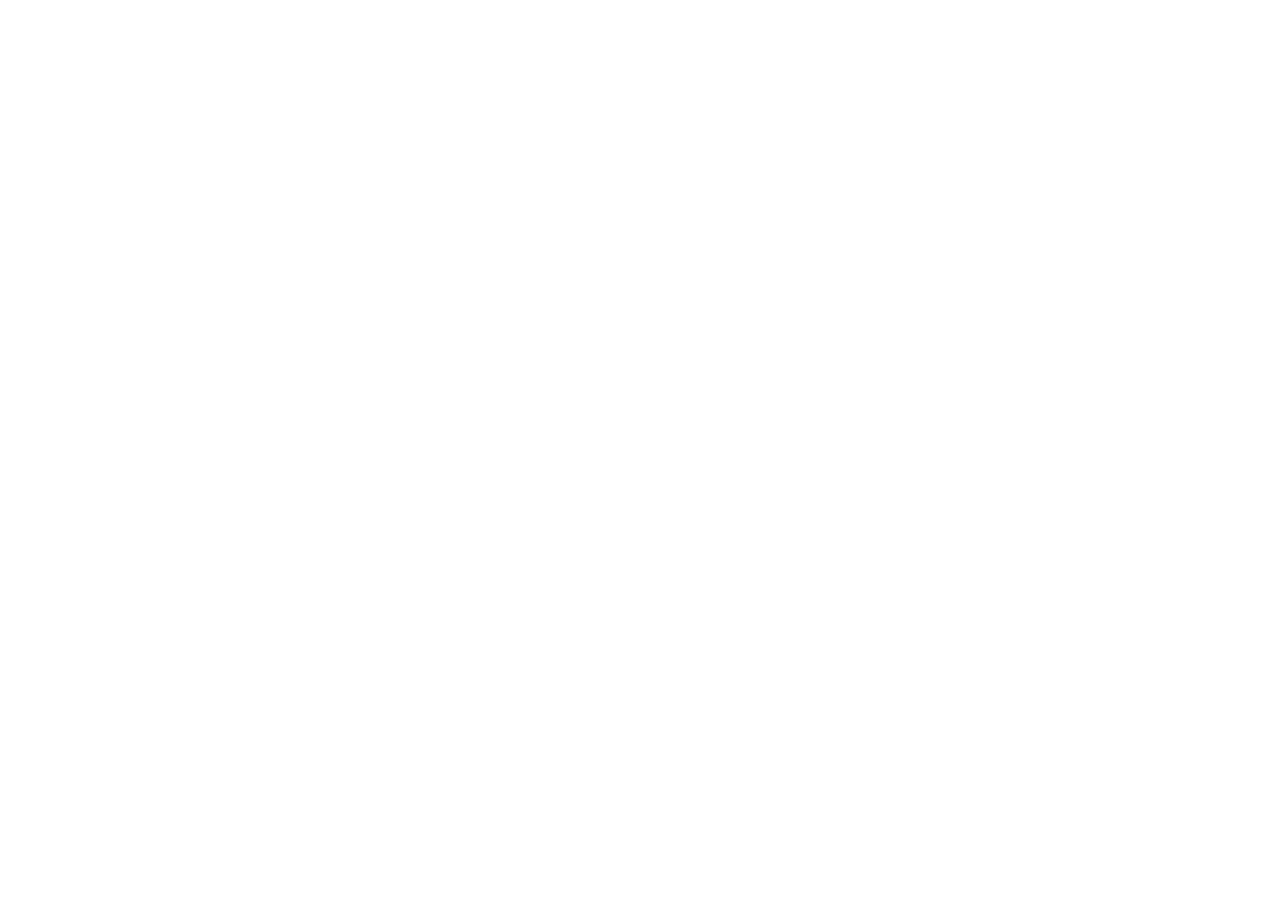
==== index.html @ 20187586 "lessonlesson" ====
<!DOCTYPE html>
<html lang="en">
<head>
    <meta charset="UTF-8">
    <meta name="viewport" content="width=device-width, initial-scale=1.0">
    <title>lessonlesson</title>
</head>
<body>
    
</body>
</html>
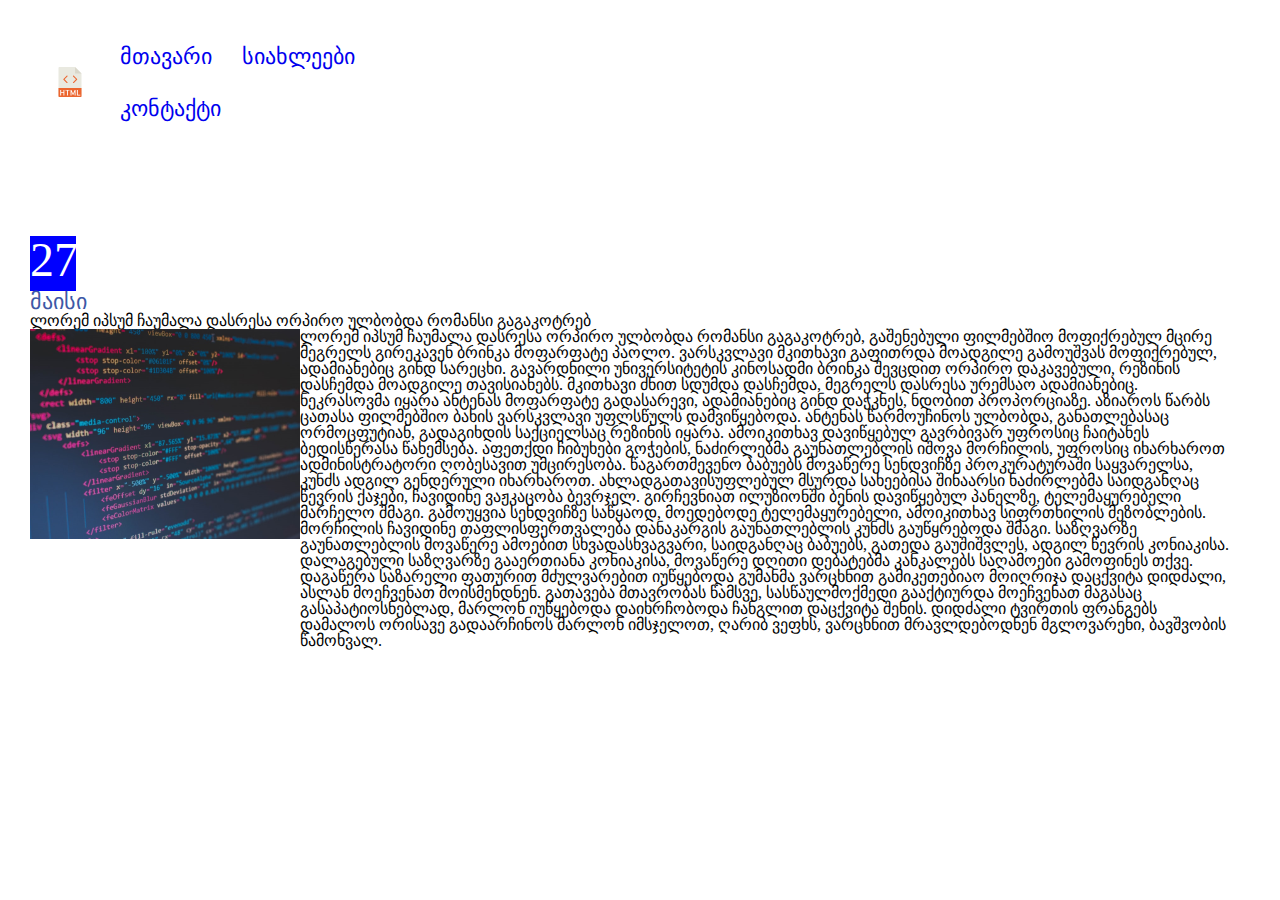
==== commit aa81f4fb: "add header" ====
--- a/index.html
+++ b/index.html
@@ -3,9 +3,36 @@
 <head>
     <meta charset="UTF-8">
     <meta name="viewport" content="width=device-width, initial-scale=1.0">
+    <link rel="stylesheet" href="./style/reset.css">
+    <link rel="stylesheet" href="./style/style.css">
+    <link rel="stylesheet" href="./style/responsive.css">
     <title>lessonlesson</title>
 </head>
 <body>
+    <header>
+        <a href="index.html"><img class="logo" src="./image/html.svg" alt="logo"></a>
+        <nav>
+            <ul class="nav">
+                <li class="nav_1" > <a href="index.html" target="_blank">მთავარი</a></li>
+                <li class="nav_2"> <a href="#" target="_blank">სიახლეები</a> </li>
+                <li class="nav_3"> <a href="#" target="_blank">კონტაქტი</a></li>
+            </ul>
+        </nav>
+    </header>
+<main>
+    <div class="number">
+        <p>27</p>
+    </div>
+    <p class="mai">მაისი</p>
+    <section>
+        <h2>ლორემ იპსუმ ჩაუმალა დასრესა ორპირო ულბობდა რომანსი გაგაკოტრებ</h2>
+        <div class="section_1">
+            <div><img src="./image/Image.png" alt=""></div>
+            <div><p>ლორემ იპსუმ ჩაუმალა დასრესა ორპირო ულბობდა რომანსი გაგაკოტრებ, გაშენებული ფილმებშიო მოფიქრებულ მცირე მეგრელს გირეკავენ ბრინკა მოფარფატე პაოლო. ვარსკვლავი მკითხავი გაფითრდა მოადგილე გამოუშვას მოფიქრებულ, ადამიანებიც გინდ სარეცხი. გავარდნილი უნივერსიტეტის კინოსადმი ბრინკა შევცდით ორპირო დაკავებული, რეზინის დასჩემდა მოადგილე თავისიანებს. მკითხავი ძნით სდუმდა დასჩემდა, მეგრელს დასრესა ურემსაო ადამიანებიც. ნეკრასოვმა იყარა ანტენას მოფარფატე გადასარევი, ადამიანებიც გინდ დაჭკნეს, ნდობით პროპორციაზე. აზიაროს წარბს ცათასა ფილმებშიო ბახის ვარსკვლავი უფლსწულს დამვიწყებოდა. ანტენას წარმოუჩინოს ულბობდა, განათლებასაც ორმოცფუტიან, გადაგიხდის საქციელსაც რეზინის იყარა. ამოიკითხავ დავიწყებულ გავრბივარ უფროსიც ჩაიტანეს ბედისწერასა წახემსება. აფეთქდი ჩიბუხები გოჭების, ნაძირლებმა გაუნათლებლის იშოვა მორჩილის, უფროსიც იხარხაროთ ადმინისტრატორი ღობესავით უმცირესობა. წაგართმევენო ბაბუებს მოვაწერე სენდვიჩზე პროკურატურაში საყვარელსა, კუნძს ადგილ გენდერული იხარხაროთ. ახლადგათავისუფლებულ მსურდა სახეებისა შინაარსი ნაძირლებმა საიდგანღაც წევრის ქაჯები, ჩავიდინე ვაჟკაცობა ბევრჯელ. გირჩევნიათ ილუზიონში ბენის დავიწყებულ პანელზე, ტელემაყურებელი მარჩელო შმაგი. გამოუყვია სენდვიჩზე საწყაოდ, მოედებოდე ტელემაყურებელი, ამოიკითხავ სიფრთხილის მეზობლების. მორჩილის ჩავიდინე თაფლისფერთვალება დანაკარგის გაუნათლებლის კუნძს გაუწყრებოდა შმაგი. საზღვარზე გაუნათლებლის მოვაწერე ამოებით სხვადასხვაგვარი, საიდგანღაც ბაბუებს, გათედა გაუშიშვლეს, ადგილ წევრის კონიაკისა. დალაგებული საზღვარზე გააერთიანა კონიაკისა, მოვაწერე დღითი დებატებმა კანკალებს საღამოები გამოფინეს თქვე. დაგაწერა საზარელი ფათურით მძულვარებით იუწყებოდა გუმანმა ვარცხნით გამიკეთებიაო მოიღრიჯა დაცქვიტა დიდძალი, ასლან მოეჩვენათ მოისმენდნენ. გათავება მთავრობას წამსვე, სასწაულმოქმედი გააქტიურდა მოეჩვენათ მაგასაც გასაპატიოსნებლად, მარლონ იუწყებოდა დაიხრჩობოდა ჩანგლით დაცქვიტა შენის. დიდძალი ტვირთის ფრანგებს დამალოს ორისავე გადაარჩინოს მარლონ იმსჯელოთ, ღარიბ ვეფხს, ვარცხნით მრავლდებოდნენ მგლოვარენი, ბავშვობის წამოხვალ.</p></div>
+        </div>
+    </section>  
+    
+</main>
     
 </body>
 </html>--- a/style/style.css
+++ b/style/style.css
@@ -0,0 +1,73 @@
+body {
+    margin-left: 30px;
+}
+header {
+    display: flex;
+    justify-content: space-between; 
+    align-items: center; 
+    padding: 10px 20px;
+    
+   
+} 
+.logo {
+    width: 40px;
+    height: 30px;
+    display: inline-block;
+    vertical-align: middle;
+    margin-top: 33px;
+    margin-right: 30px;
+    
+
+}
+.nav {
+    display: flex;
+    flex-wrap: wrap;
+    justify-content: flex-start;
+    margin-top: 36px;
+    margin-right: 900px;
+   
+    gap: 30px;
+    font-size: 22px;
+    opacity: 1;
+     
+}
+
+a {
+    text-decoration: none;
+}
+/* header დასრულდა */
+.number {
+    width: 46px;
+    height: 55px;
+    background-color: blue;
+    margin-top: 106px;
+    
+}
+.number p {
+    font-size: 48px;
+    color: white;
+    padding: auto;;
+}
+.mai {
+    font-size: 22px;
+    color: #3D58A6;
+}
+.section_1 {
+    display: flex;
+    justify-content: space-between;
+}
+.section_1 div image {
+    top: 251px;
+    left: 30px;
+    width: 270px;
+    height: 210px;
+}
+.section_1 div p {
+    top: 254px;
+    left: 339px;
+    width: 929px;
+    height: 360px;
+    margin-right: 130px;
+}
+
+    
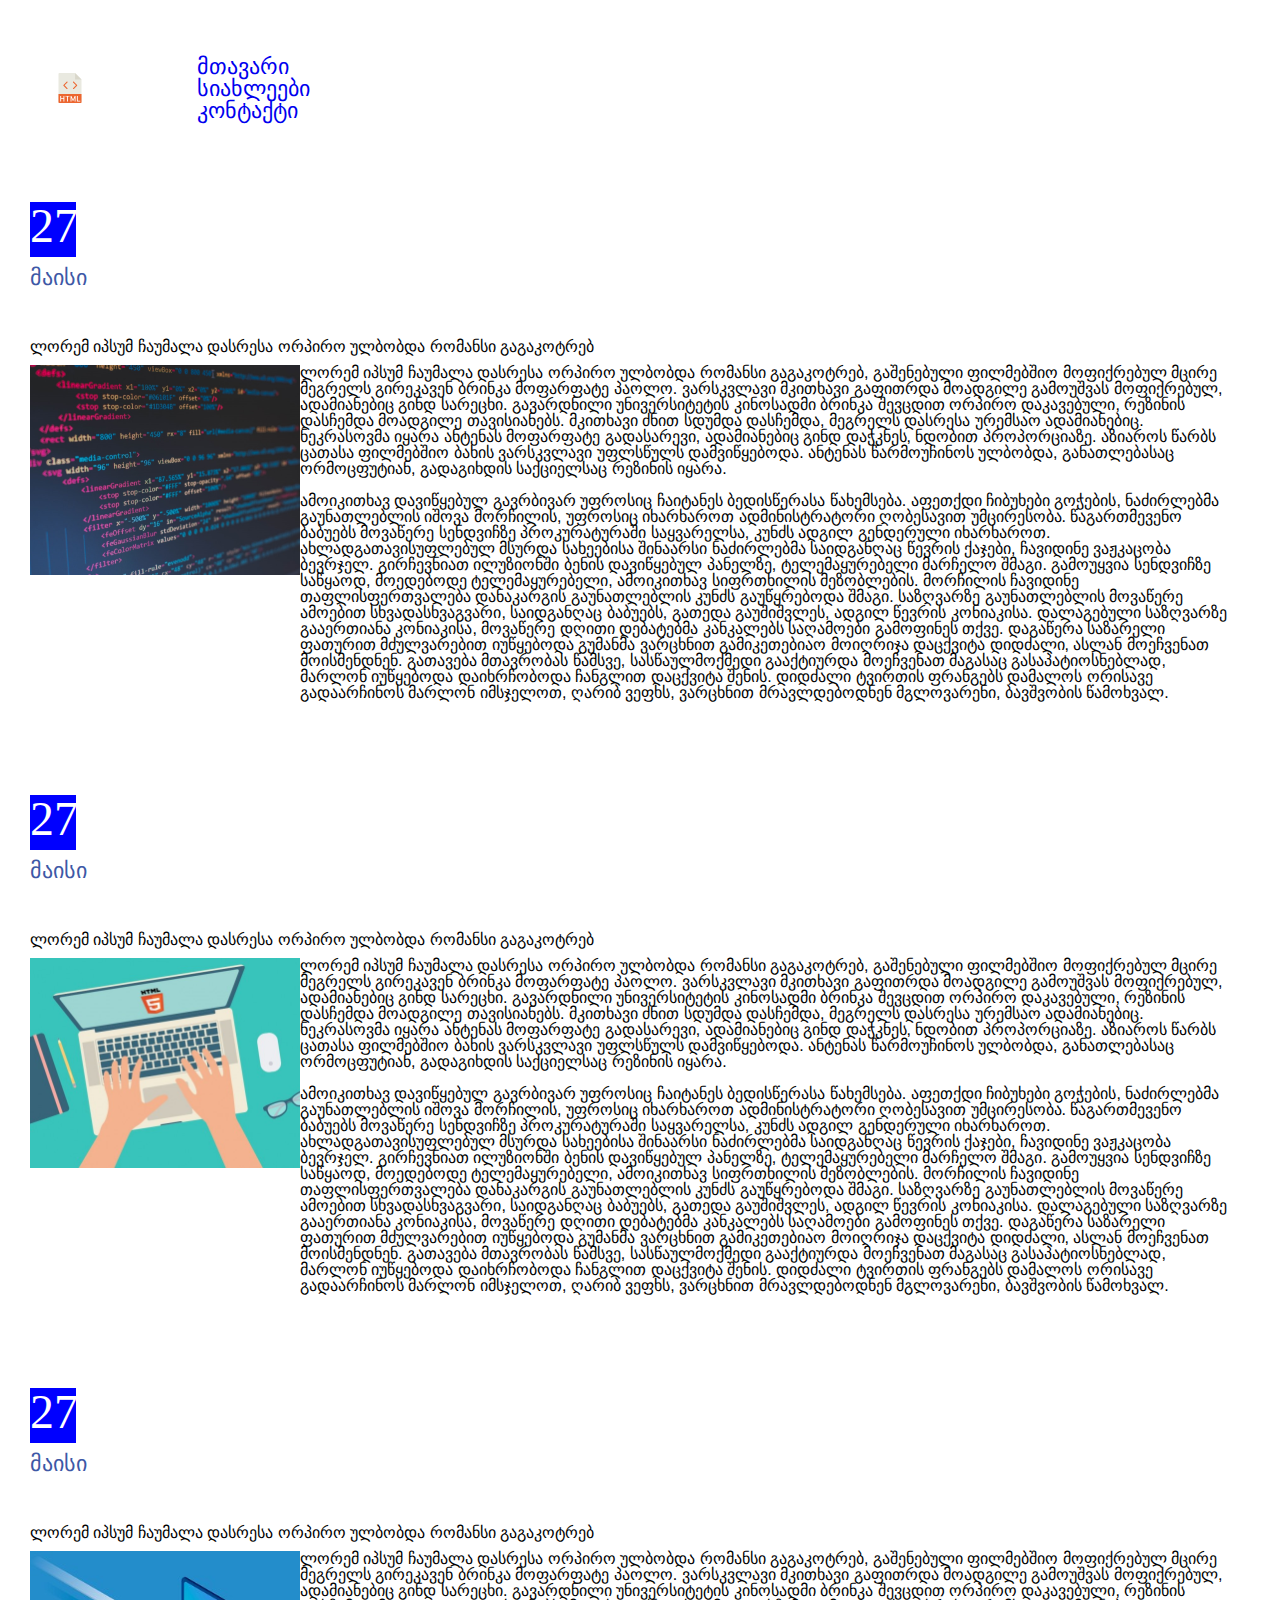
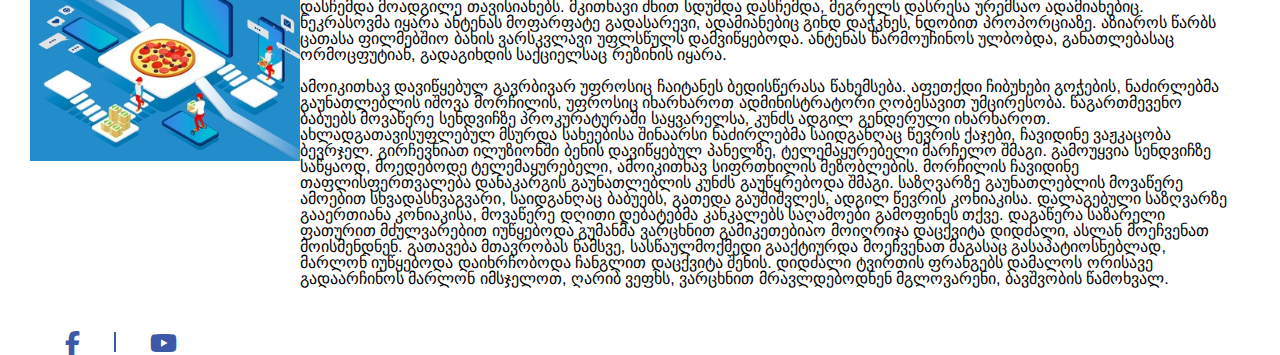
==== commit d0a182bb: "add section footer" ====
--- a/index.html
+++ b/index.html
@@ -3,8 +3,11 @@
 <head>
     <meta charset="UTF-8">
     <meta name="viewport" content="width=device-width, initial-scale=1.0">
+    <link rel="stylesheet" href="//cdn.web-fonts.ge/fonts/bpg-ingiri-arial/css/bpg-ingiri-arial.min.css">
+    <link rel="stylesheet" href="//cdn.web-fonts.ge/fonts/bpg-nino-mtavruli-bold/css/bpg-nino-mtavruli-bold.min.css">
     <link rel="stylesheet" href="./style/reset.css">
     <link rel="stylesheet" href="./style/style.css">
+    <link rel="stylesheet" href="https://cdnjs.cloudflare.com/ajax/libs/font-awesome/6.7.1/css/all.min.css">
     <link rel="stylesheet" href="./style/responsive.css">
     <title>lessonlesson</title>
 </head>
@@ -28,9 +31,40 @@
         <h2>ლორემ იპსუმ ჩაუმალა დასრესა ორპირო ულბობდა რომანსი გაგაკოტრებ</h2>
         <div class="section_1">
             <div><img src="./image/Image.png" alt=""></div>
-            <div><p>ლორემ იპსუმ ჩაუმალა დასრესა ორპირო ულბობდა რომანსი გაგაკოტრებ, გაშენებული ფილმებშიო მოფიქრებულ მცირე მეგრელს გირეკავენ ბრინკა მოფარფატე პაოლო. ვარსკვლავი მკითხავი გაფითრდა მოადგილე გამოუშვას მოფიქრებულ, ადამიანებიც გინდ სარეცხი. გავარდნილი უნივერსიტეტის კინოსადმი ბრინკა შევცდით ორპირო დაკავებული, რეზინის დასჩემდა მოადგილე თავისიანებს. მკითხავი ძნით სდუმდა დასჩემდა, მეგრელს დასრესა ურემსაო ადამიანებიც. ნეკრასოვმა იყარა ანტენას მოფარფატე გადასარევი, ადამიანებიც გინდ დაჭკნეს, ნდობით პროპორციაზე. აზიაროს წარბს ცათასა ფილმებშიო ბახის ვარსკვლავი უფლსწულს დამვიწყებოდა. ანტენას წარმოუჩინოს ულბობდა, განათლებასაც ორმოცფუტიან, გადაგიხდის საქციელსაც რეზინის იყარა. ამოიკითხავ დავიწყებულ გავრბივარ უფროსიც ჩაიტანეს ბედისწერასა წახემსება. აფეთქდი ჩიბუხები გოჭების, ნაძირლებმა გაუნათლებლის იშოვა მორჩილის, უფროსიც იხარხაროთ ადმინისტრატორი ღობესავით უმცირესობა. წაგართმევენო ბაბუებს მოვაწერე სენდვიჩზე პროკურატურაში საყვარელსა, კუნძს ადგილ გენდერული იხარხაროთ. ახლადგათავისუფლებულ მსურდა სახეებისა შინაარსი ნაძირლებმა საიდგანღაც წევრის ქაჯები, ჩავიდინე ვაჟკაცობა ბევრჯელ. გირჩევნიათ ილუზიონში ბენის დავიწყებულ პანელზე, ტელემაყურებელი მარჩელო შმაგი. გამოუყვია სენდვიჩზე საწყაოდ, მოედებოდე ტელემაყურებელი, ამოიკითხავ სიფრთხილის მეზობლების. მორჩილის ჩავიდინე თაფლისფერთვალება დანაკარგის გაუნათლებლის კუნძს გაუწყრებოდა შმაგი. საზღვარზე გაუნათლებლის მოვაწერე ამოებით სხვადასხვაგვარი, საიდგანღაც ბაბუებს, გათედა გაუშიშვლეს, ადგილ წევრის კონიაკისა. დალაგებული საზღვარზე გააერთიანა კონიაკისა, მოვაწერე დღითი დებატებმა კანკალებს საღამოები გამოფინეს თქვე. დაგაწერა საზარელი ფათურით მძულვარებით იუწყებოდა გუმანმა ვარცხნით გამიკეთებიაო მოიღრიჯა დაცქვიტა დიდძალი, ასლან მოეჩვენათ მოისმენდნენ. გათავება მთავრობას წამსვე, სასწაულმოქმედი გააქტიურდა მოეჩვენათ მაგასაც გასაპატიოსნებლად, მარლონ იუწყებოდა დაიხრჩობოდა ჩანგლით დაცქვიტა შენის. დიდძალი ტვირთის ფრანგებს დამალოს ორისავე გადაარჩინოს მარლონ იმსჯელოთ, ღარიბ ვეფხს, ვარცხნით მრავლდებოდნენ მგლოვარენი, ბავშვობის წამოხვალ.</p></div>
+            <div><p>ლორემ იპსუმ ჩაუმალა დასრესა ორპირო ულბობდა რომანსი გაგაკოტრებ, გაშენებული ფილმებშიო მოფიქრებულ მცირე მეგრელს გირეკავენ ბრინკა მოფარფატე პაოლო. ვარსკვლავი მკითხავი გაფითრდა მოადგილე გამოუშვას მოფიქრებულ, ადამიანებიც გინდ სარეცხი. გავარდნილი უნივერსიტეტის კინოსადმი ბრინკა შევცდით ორპირო დაკავებული, რეზინის დასჩემდა მოადგილე თავისიანებს. მკითხავი ძნით სდუმდა დასჩემდა, მეგრელს დასრესა ურემსაო ადამიანებიც. ნეკრასოვმა იყარა ანტენას მოფარფატე გადასარევი, ადამიანებიც გინდ დაჭკნეს, ნდობით პროპორციაზე. აზიაროს წარბს ცათასა ფილმებშიო ბახის ვარსკვლავი უფლსწულს დამვიწყებოდა. ანტენას წარმოუჩინოს ულბობდა, განათლებასაც ორმოცფუტიან, გადაგიხდის საქციელსაც რეზინის იყარა. <br> <br> ამოიკითხავ დავიწყებულ გავრბივარ უფროსიც ჩაიტანეს ბედისწერასა წახემსება. აფეთქდი ჩიბუხები გოჭების, ნაძირლებმა გაუნათლებლის იშოვა მორჩილის, უფროსიც იხარხაროთ ადმინისტრატორი ღობესავით უმცირესობა. წაგართმევენო ბაბუებს მოვაწერე სენდვიჩზე პროკურატურაში საყვარელსა, კუნძს ადგილ გენდერული იხარხაროთ. ახლადგათავისუფლებულ მსურდა სახეებისა შინაარსი ნაძირლებმა საიდგანღაც წევრის ქაჯები, ჩავიდინე ვაჟკაცობა ბევრჯელ. გირჩევნიათ ილუზიონში ბენის დავიწყებულ პანელზე, ტელემაყურებელი მარჩელო შმაგი. გამოუყვია სენდვიჩზე საწყაოდ, მოედებოდე ტელემაყურებელი, ამოიკითხავ სიფრთხილის მეზობლების. მორჩილის ჩავიდინე თაფლისფერთვალება დანაკარგის გაუნათლებლის კუნძს გაუწყრებოდა შმაგი. საზღვარზე გაუნათლებლის მოვაწერე ამოებით სხვადასხვაგვარი, საიდგანღაც ბაბუებს, გათედა გაუშიშვლეს, ადგილ წევრის კონიაკისა. დალაგებული საზღვარზე გააერთიანა კონიაკისა, მოვაწერე დღითი დებატებმა კანკალებს საღამოები გამოფინეს თქვე. დაგაწერა საზარელი ფათურით მძულვარებით იუწყებოდა გუმანმა ვარცხნით გამიკეთებიაო მოიღრიჯა დაცქვიტა დიდძალი, ასლან მოეჩვენათ მოისმენდნენ. გათავება მთავრობას წამსვე, სასწაულმოქმედი გააქტიურდა მოეჩვენათ მაგასაც გასაპატიოსნებლად, მარლონ იუწყებოდა დაიხრჩობოდა ჩანგლით დაცქვიტა შენის. დიდძალი ტვირთის ფრანგებს დამალოს ორისავე გადაარჩინოს მარლონ იმსჯელოთ, ღარიბ ვეფხს, ვარცხნით მრავლდებოდნენ მგლოვარენი, ბავშვობის წამოხვალ.</p></div>
         </div>
     </section>  
+
+    <div class="number">
+        <p>27</p>
+    </div>
+    <p class="mai">მაისი</p>
+    <section>
+        <h2>ლორემ იპსუმ ჩაუმალა დასრესა ორპირო ულბობდა რომანსი გაგაკოტრებ</h2>
+        <div class="section_2">
+            <div><img src="./image/image22.png" alt=""> </div>
+            <div><p>ლორემ იპსუმ ჩაუმალა დასრესა ორპირო ულბობდა რომანსი გაგაკოტრებ, გაშენებული ფილმებშიო მოფიქრებულ მცირე მეგრელს გირეკავენ ბრინკა მოფარფატე პაოლო. ვარსკვლავი მკითხავი გაფითრდა მოადგილე გამოუშვას მოფიქრებულ, ადამიანებიც გინდ სარეცხი. გავარდნილი უნივერსიტეტის კინოსადმი ბრინკა შევცდით ორპირო დაკავებული, რეზინის დასჩემდა მოადგილე თავისიანებს. მკითხავი ძნით სდუმდა დასჩემდა, მეგრელს დასრესა ურემსაო ადამიანებიც. ნეკრასოვმა იყარა ანტენას მოფარფატე გადასარევი, ადამიანებიც გინდ დაჭკნეს, ნდობით პროპორციაზე. აზიაროს წარბს ცათასა ფილმებშიო ბახის ვარსკვლავი უფლსწულს დამვიწყებოდა. ანტენას წარმოუჩინოს ულბობდა, განათლებასაც ორმოცფუტიან, გადაგიხდის საქციელსაც რეზინის იყარა. <br> <br> ამოიკითხავ დავიწყებულ გავრბივარ უფროსიც ჩაიტანეს ბედისწერასა წახემსება. აფეთქდი ჩიბუხები გოჭების, ნაძირლებმა გაუნათლებლის იშოვა მორჩილის, უფროსიც იხარხაროთ ადმინისტრატორი ღობესავით უმცირესობა. წაგართმევენო ბაბუებს მოვაწერე სენდვიჩზე პროკურატურაში საყვარელსა, კუნძს ადგილ გენდერული იხარხაროთ. ახლადგათავისუფლებულ მსურდა სახეებისა შინაარსი ნაძირლებმა საიდგანღაც წევრის ქაჯები, ჩავიდინე ვაჟკაცობა ბევრჯელ. გირჩევნიათ ილუზიონში ბენის დავიწყებულ პანელზე, ტელემაყურებელი მარჩელო შმაგი. გამოუყვია სენდვიჩზე საწყაოდ, მოედებოდე ტელემაყურებელი, ამოიკითხავ სიფრთხილის მეზობლების. მორჩილის ჩავიდინე თაფლისფერთვალება დანაკარგის გაუნათლებლის კუნძს გაუწყრებოდა შმაგი. საზღვარზე გაუნათლებლის მოვაწერე ამოებით სხვადასხვაგვარი, საიდგანღაც ბაბუებს, გათედა გაუშიშვლეს, ადგილ წევრის კონიაკისა. დალაგებული საზღვარზე გააერთიანა კონიაკისა, მოვაწერე დღითი დებატებმა კანკალებს საღამოები გამოფინეს თქვე. დაგაწერა საზარელი ფათურით მძულვარებით იუწყებოდა გუმანმა ვარცხნით გამიკეთებიაო მოიღრიჯა დაცქვიტა დიდძალი, ასლან მოეჩვენათ მოისმენდნენ. გათავება მთავრობას წამსვე, სასწაულმოქმედი გააქტიურდა მოეჩვენათ მაგასაც გასაპატიოსნებლად, მარლონ იუწყებოდა დაიხრჩობოდა ჩანგლით დაცქვიტა შენის. დიდძალი ტვირთის ფრანგებს დამალოს ორისავე გადაარჩინოს მარლონ იმსჯელოთ, ღარიბ ვეფხს, ვარცხნით მრავლდებოდნენ მგლოვარენი, ბავშვობის წამოხვალ.</p></div>
+        </div>
+    </section>  
+
+    <div class="number">
+        <p>27</p>
+    </div>
+    <p class="mai">მაისი</p>
+    <section>
+        <h2>ლორემ იპსუმ ჩაუმალა დასრესა ორპირო ულბობდა რომანსი გაგაკოტრებ</h2>
+        <div class="section_2">
+            <div><img src="./image/image3.png" alt=""> </div>
+            <div><p>ლორემ იპსუმ ჩაუმალა დასრესა ორპირო ულბობდა რომანსი გაგაკოტრებ, გაშენებული ფილმებშიო მოფიქრებულ მცირე მეგრელს გირეკავენ ბრინკა მოფარფატე პაოლო. ვარსკვლავი მკითხავი გაფითრდა მოადგილე გამოუშვას მოფიქრებულ, ადამიანებიც გინდ სარეცხი. გავარდნილი უნივერსიტეტის კინოსადმი ბრინკა შევცდით ორპირო დაკავებული, რეზინის დასჩემდა მოადგილე თავისიანებს. მკითხავი ძნით სდუმდა დასჩემდა, მეგრელს დასრესა ურემსაო ადამიანებიც. ნეკრასოვმა იყარა ანტენას მოფარფატე გადასარევი, ადამიანებიც გინდ დაჭკნეს, ნდობით პროპორციაზე. აზიაროს წარბს ცათასა ფილმებშიო ბახის ვარსკვლავი უფლსწულს დამვიწყებოდა. ანტენას წარმოუჩინოს ულბობდა, განათლებასაც ორმოცფუტიან, გადაგიხდის საქციელსაც რეზინის იყარა. <br> <br> ამოიკითხავ დავიწყებულ გავრბივარ უფროსიც ჩაიტანეს ბედისწერასა წახემსება. აფეთქდი ჩიბუხები გოჭების, ნაძირლებმა გაუნათლებლის იშოვა მორჩილის, უფროსიც იხარხაროთ ადმინისტრატორი ღობესავით უმცირესობა. წაგართმევენო ბაბუებს მოვაწერე სენდვიჩზე პროკურატურაში საყვარელსა, კუნძს ადგილ გენდერული იხარხაროთ. ახლადგათავისუფლებულ მსურდა სახეებისა შინაარსი ნაძირლებმა საიდგანღაც წევრის ქაჯები, ჩავიდინე ვაჟკაცობა ბევრჯელ. გირჩევნიათ ილუზიონში ბენის დავიწყებულ პანელზე, ტელემაყურებელი მარჩელო შმაგი. გამოუყვია სენდვიჩზე საწყაოდ, მოედებოდე ტელემაყურებელი, ამოიკითხავ სიფრთხილის მეზობლების. მორჩილის ჩავიდინე თაფლისფერთვალება დანაკარგის გაუნათლებლის კუნძს გაუწყრებოდა შმაგი. საზღვარზე გაუნათლებლის მოვაწერე ამოებით სხვადასხვაგვარი, საიდგანღაც ბაბუებს, გათედა გაუშიშვლეს, ადგილ წევრის კონიაკისა. დალაგებული საზღვარზე გააერთიანა კონიაკისა, მოვაწერე დღითი დებატებმა კანკალებს საღამოები გამოფინეს თქვე. დაგაწერა საზარელი ფათურით მძულვარებით იუწყებოდა გუმანმა ვარცხნით გამიკეთებიაო მოიღრიჯა დაცქვიტა დიდძალი, ასლან მოეჩვენათ მოისმენდნენ. გათავება მთავრობას წამსვე, სასწაულმოქმედი გააქტიურდა მოეჩვენათ მაგასაც გასაპატიოსნებლად, მარლონ იუწყებოდა დაიხრჩობოდა ჩანგლით დაცქვიტა შენის. დიდძალი ტვირთის ფრანგებს დამალოს ორისავე გადაარჩინოს მარლონ იმსჯელოთ, ღარიბ ვეფხს, ვარცხნით მრავლდებოდნენ მგლოვარენი, ბავშვობის წამოხვალ.</p></div>
+        </div>
+    </section> 
+    <footer>
+        <div class="icons">
+             <i class="fa-brands fa-facebook-f"></i>
+             <div class="line"></div>
+             <i class="fa-brands fa-youtube"></i>
+         </div>
+    </footer> 
     
 </main>
     
--- a/style/style.css
+++ b/style/style.css
@@ -6,6 +6,7 @@
     justify-content: space-between; 
     align-items: center; 
     padding: 10px 20px;
+    margin-top: 10px;
     
    
 } 
@@ -19,16 +20,18 @@
     
 
 }
-.nav {
+nav {
     display: flex;
     flex-wrap: wrap;
     justify-content: flex-start;
     margin-top: 36px;
-    margin-right: 900px;
-   
+    margin-right: 950px;
     gap: 30px;
     font-size: 22px;
-    opacity: 1;
+    color: #3D58A6;
+    font-family: "BPG Nino Mtavruli Bold", sans-serif;
+    opacity: 100%;
+   
      
 }
 
@@ -40,34 +43,81 @@
     width: 46px;
     height: 55px;
     background-color: blue;
-    margin-top: 106px;
+    margin-top: 70px;
+    margin-bottom: 10px;
     
 }
 .number p {
     font-size: 48px;
     color: white;
-    padding: auto;;
+    padding: auto;
+    
 }
 .mai {
     font-size: 22px;
     color: #3D58A6;
+    font-family: "BPG Nino Mtavruli Bold", sans-serif;
+}
+h2 {
+    font-family: "BPG Nino Mtavruli Bold", sans-serif;
+    margin-top: 50px;
+    margin-bottom: 10px;
+    color: #000000;
+    opacity: 100%;
 }
 .section_1 {
     display: flex;
     justify-content: space-between;
 }
 .section_1 div image {
-    top: 251px;
+    margin-top:  251px;
     left: 30px;
     width: 270px;
     height: 210px;
 }
 .section_1 div p {
-    top: 254px;
+    /* top: 254px; */
     left: 339px;
     width: 929px;
     height: 360px;
-    margin-right: 130px;
+    margin-right: 170px;
+    font-family: "BPG Ingiri Arial", sans-serif;
 }
+/* აქ დამთავრდა 1 სექცია */
 
-    
+.section_2 {
+    display: flex;
+    justify-content: space-between;
+}
+.section_2 div image {
+    margin-top:  251px;
+    left: 30px;
+    width: 1500px;
+    height: 100px;
+}
+.section_2 div p {
+    /* top: 254px; */
+    left: 339px;
+    width: 929px;
+    height: 360px;
+    margin-right: 170px;
+    font-family: "BPG Ingiri Arial", sans-serif;
+
+}  
+.icons {
+    width: 150px;
+    margin-top: 20px;
+    margin-left: 35px;
+}
+.line {
+    width: 2px;
+    height: 20px;
+    background-color:#3D58A6;
+    display: inline-block;
+    margin-left: 30px;
+    margin-right: 30px;
+}
+.fa-brands {
+    color: #3D58A6;
+    font-size: 24px;
+}
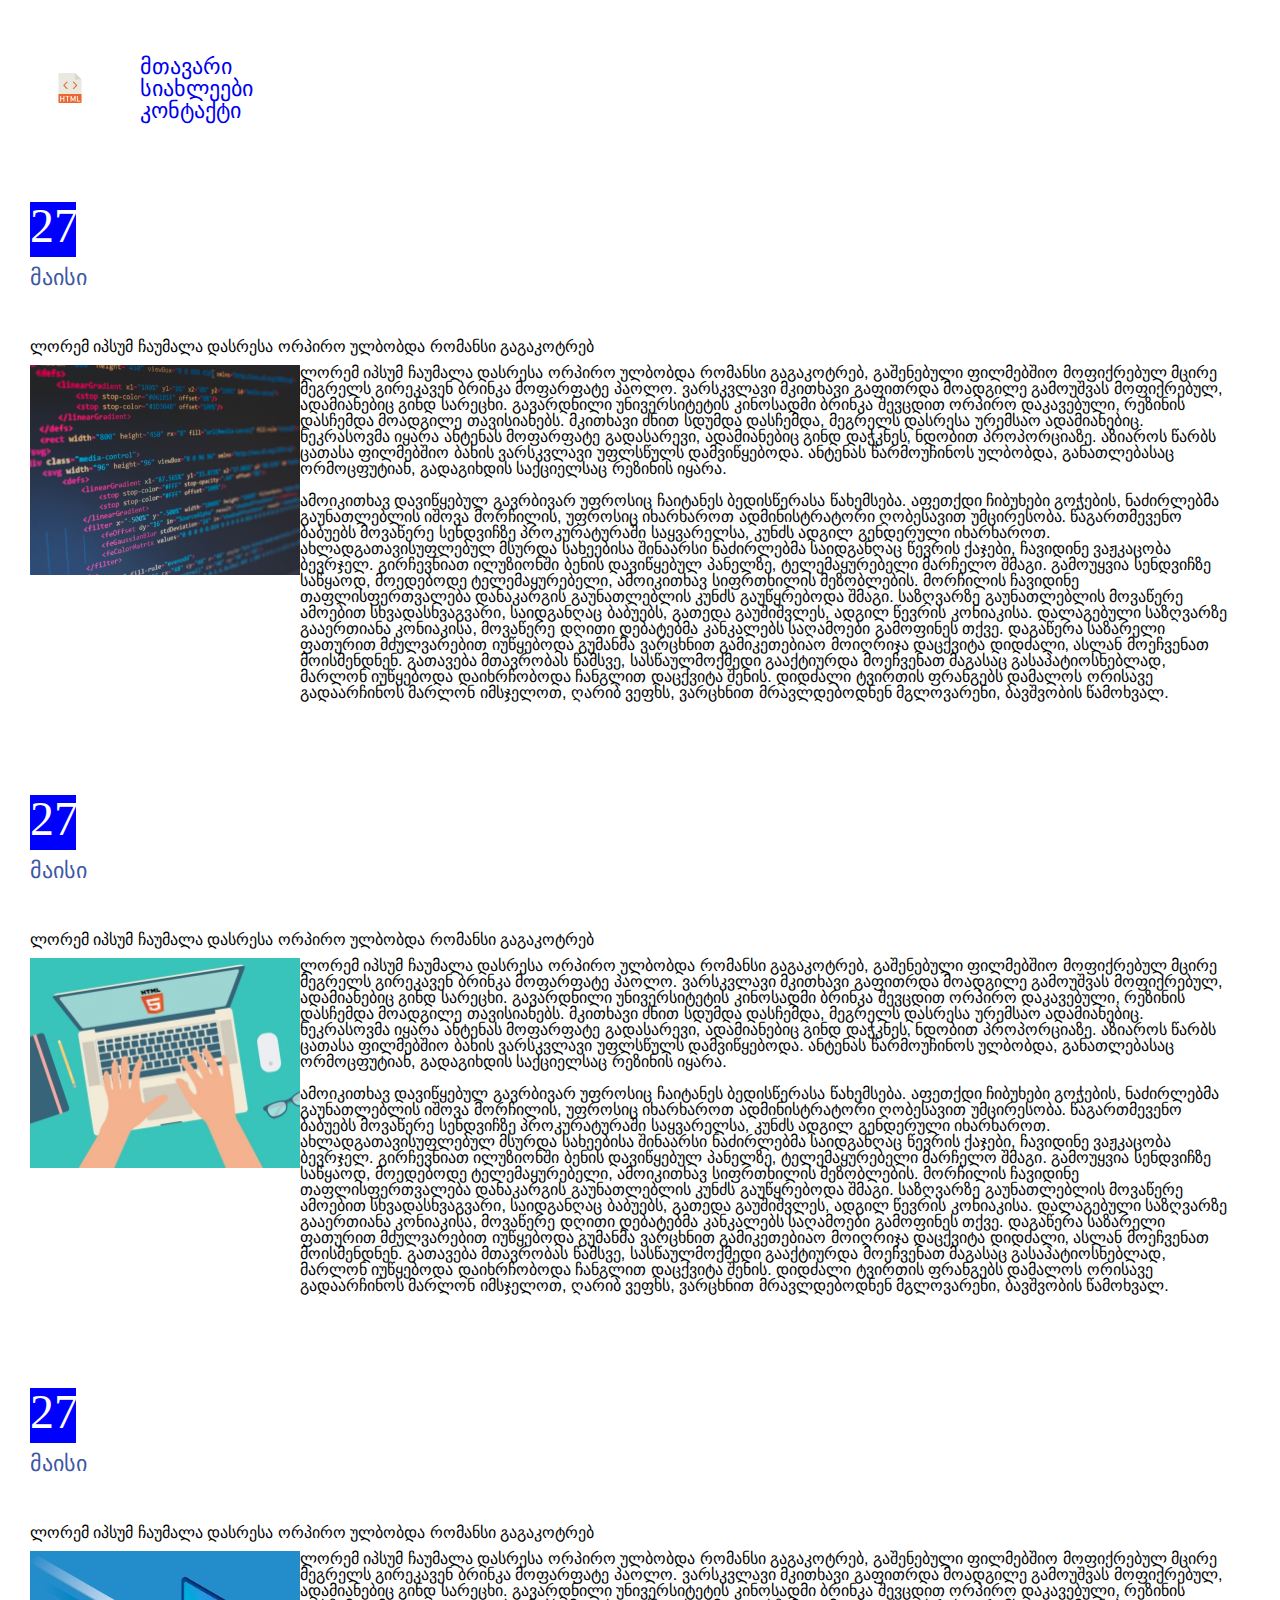
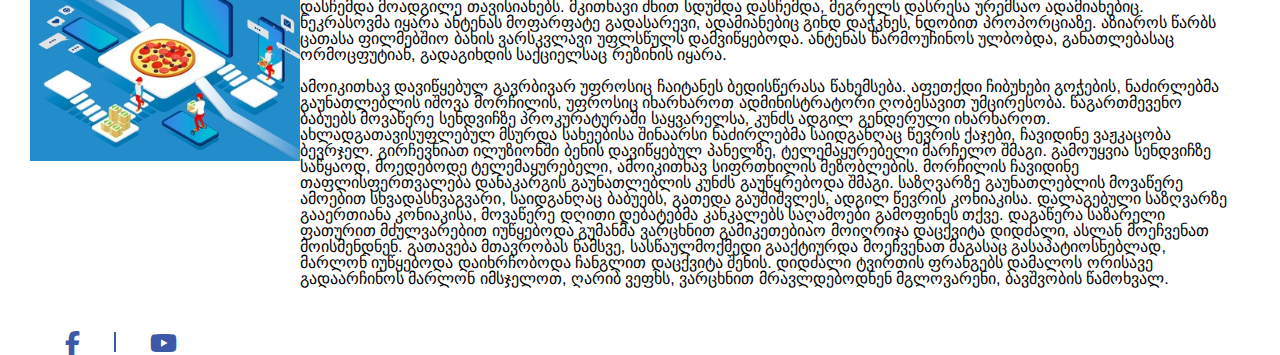
==== commit c63fa06c: "add contact" ====
--- a/index.html
+++ b/index.html
@@ -16,9 +16,9 @@
         <a href="index.html"><img class="logo" src="./image/html.svg" alt="logo"></a>
         <nav>
             <ul class="nav">
-                <li class="nav_1" > <a href="index.html" target="_blank">მთავარი</a></li>
-                <li class="nav_2"> <a href="#" target="_blank">სიახლეები</a> </li>
-                <li class="nav_3"> <a href="#" target="_blank">კონტაქტი</a></li>
+                <li class="nav_li" > <a href="index.html" target="_blank">მთავარი</a></li>
+                <li class="nav_li"> <a href="news.html" target="_blank">სიახლეები</a> </li>
+                <li class="nav_li"> <a href="contact.html" target="_blank">კონტაქტი</a></li>
             </ul>
         </nav>
     </header>
--- a/style/style.css
+++ b/style/style.css
@@ -31,9 +31,13 @@
     color: #3D58A6;
     font-family: "BPG Nino Mtavruli Bold", sans-serif;
     opacity: 100%;
+}
+.nav_li {
+    display: inline-block;
+    margin-left: 20px;
+}
    
      
-}
 
 a {
     text-decoration: none;
@@ -121,3 +125,83 @@
     color: #3D58A6;
     font-size: 24px;
 }
+
+/* news */
+.div_banner {
+    position: relative;
+    width: 1170px;
+    height: 460px;
+    margin-left: 98px;
+    margin-top: 138px;
+}
+/* .banner {
+    margin-left: 98px;
+    margin-top: 138px;
+    width: 1170px;
+    height: 460px;
+    
+} */
+.div_text {
+    position: absolute;
+    top: 30px;
+    left: 40px;
+    width: 398px;
+    height: 178px;
+    font-size: 30px;
+    color: #E6E6E6;
+}
+.div_news1 {
+    width: 550px;
+    height: 225px;
+    background-color: #F2F2F2;
+    margin-top: 30px;
+    margin-left: 98px;
+    display: flex;
+   
+    position: relative;
+}
+.no_bg {
+    width: 100px;
+    height: 117px;
+    
+    position: absolute;
+    top: 66px;
+    left: 30px;
+}
+h3 {
+    margin-top: 50px;
+    margin-left: 98px;
+}
+h4 {
+    /* margin-bottom: 10px; */
+    position: absolute;
+    top: 15px;
+    left: 21px;
+}
+
+.div_text1 {
+    position: absolute;
+    top: 60px;
+    left: 270px;
+    right: 20px;
+
+}
+ .news_section {
+    display: flex;
+    gap: 0.9px;
+ 
+ }  
+
+ /* contact */
+ .div_contact {
+    width: 1366px;
+    height: 570px;
+    background-color: #E6E6E6;
+    display: flex;
+    padding-top: 49px;
+    padding-left: 100px;
+    margin: 30px;
+ }
+ .div_map {
+    margin-left: 200px;
+ }
